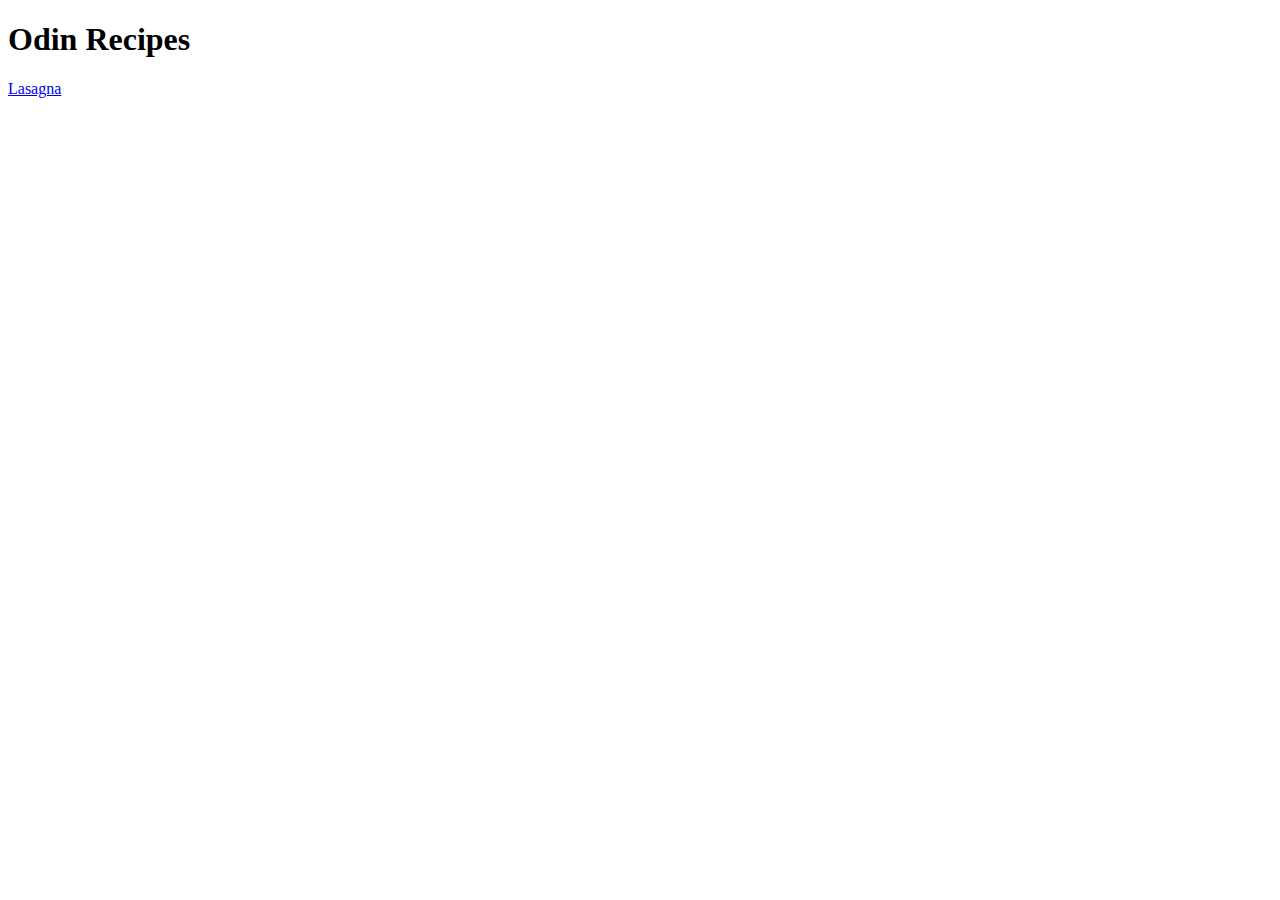
==== index.html @ ce8762eb "Add recepies" ====
<!DOCTYPE html>
<html lang="en">

<head>
    <meta charset="UTF-8">
    <meta http-equiv="X-UA-Compatible" content="IE=edge">
    <meta name="viewport" content="width=device-width, initial-scale=1.0">
    <title>odin-recipes</title>
</head>

<body>
    <h1>Odin Recipes</h1>
    <a href="./recipes/lasagna.html"> Lasagna</a>
</body>

</html>
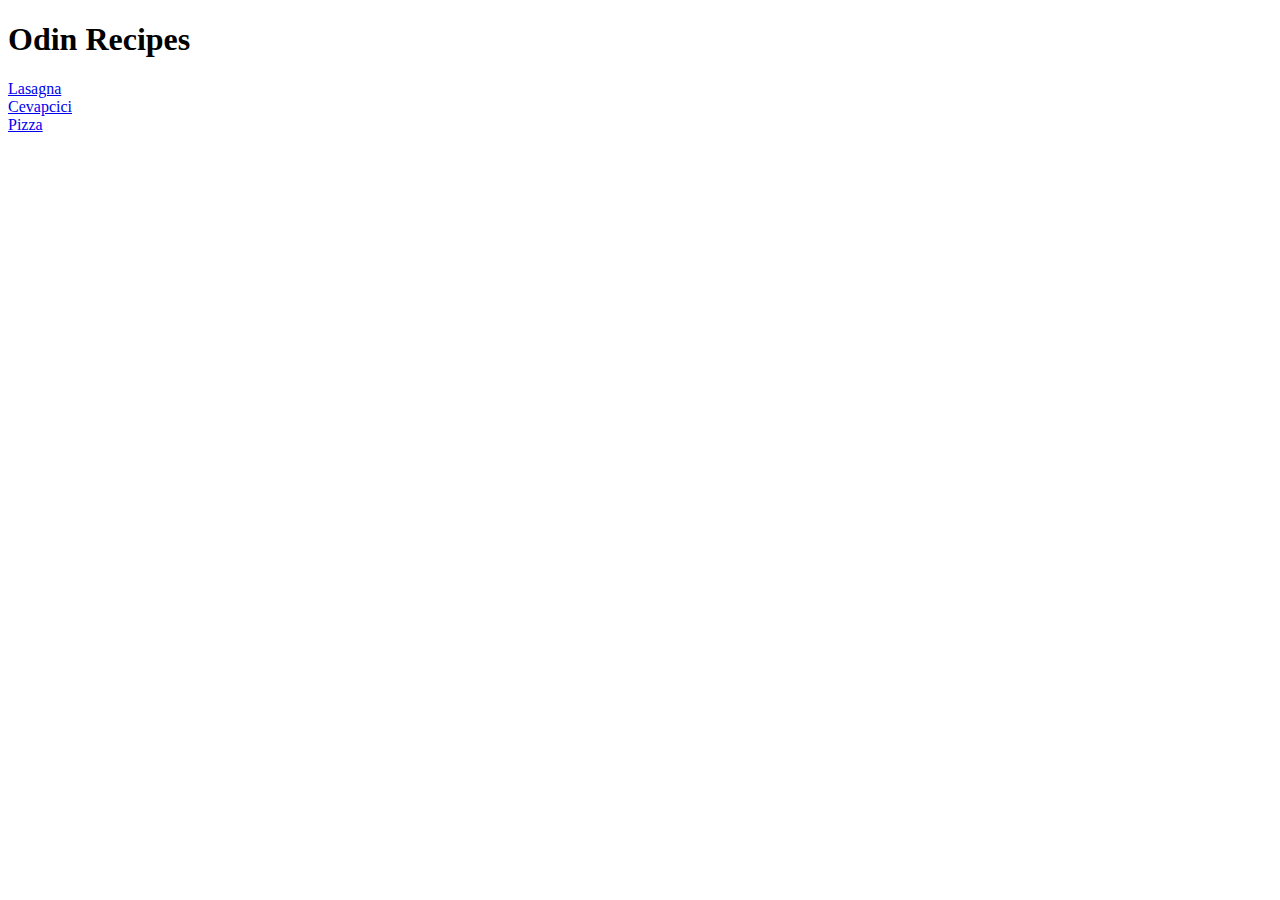
==== commit 03aeb9ff: "Add cevapi.html and pizza.html" ====
--- a/index.html
+++ b/index.html
@@ -11,6 +11,10 @@
 <body>
     <h1>Odin Recipes</h1>
     <a href="./recipes/lasagna.html"> Lasagna</a>
+    <br>
+    <a href="./recipes/cevapcici.html">Cevapcici</a>
+    <br>
+    <a href="./recipes/pizza.html">Pizza</a>
 </body>
 
 </html>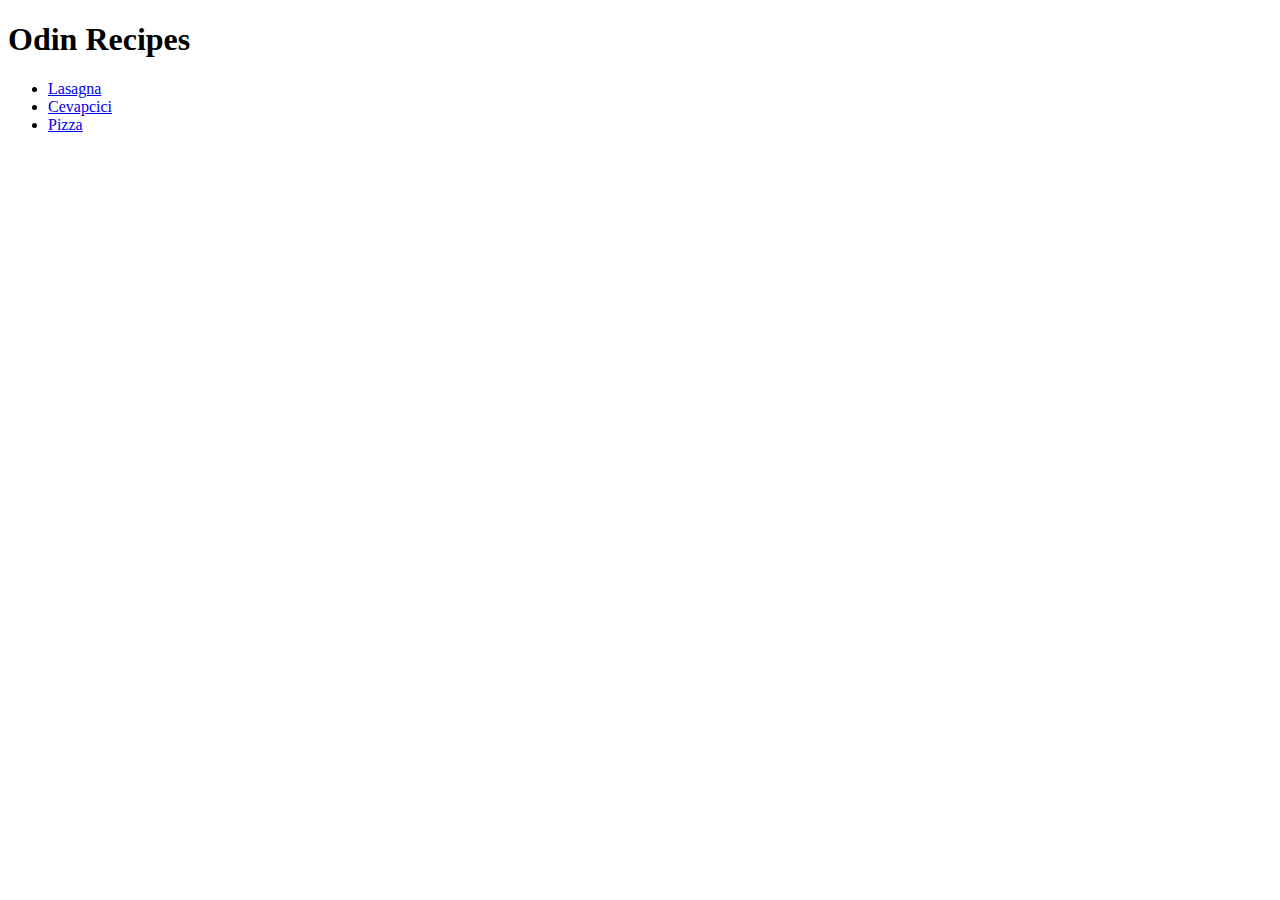
==== commit ab955676: "Edit index.html" ====
--- a/index.html
+++ b/index.html
@@ -10,11 +10,15 @@
 
 <body>
     <h1>Odin Recipes</h1>
-    <a href="./recipes/lasagna.html"> Lasagna</a>
-    <br>
-    <a href="./recipes/cevapcici.html">Cevapcici</a>
-    <br>
-    <a href="./recipes/pizza.html">Pizza</a>
+    <ul>
+
+        <li><a href="./recipes/lasagna.html"> Lasagna</a></li>
+        <li><a href="./recipes/cevapcici.html">Cevapcici</a>
+        </li>
+        <li><a href="./recipes/pizza.html">Pizza</a>
+        </li>
+
+    </ul>
 </body>
 
 </html>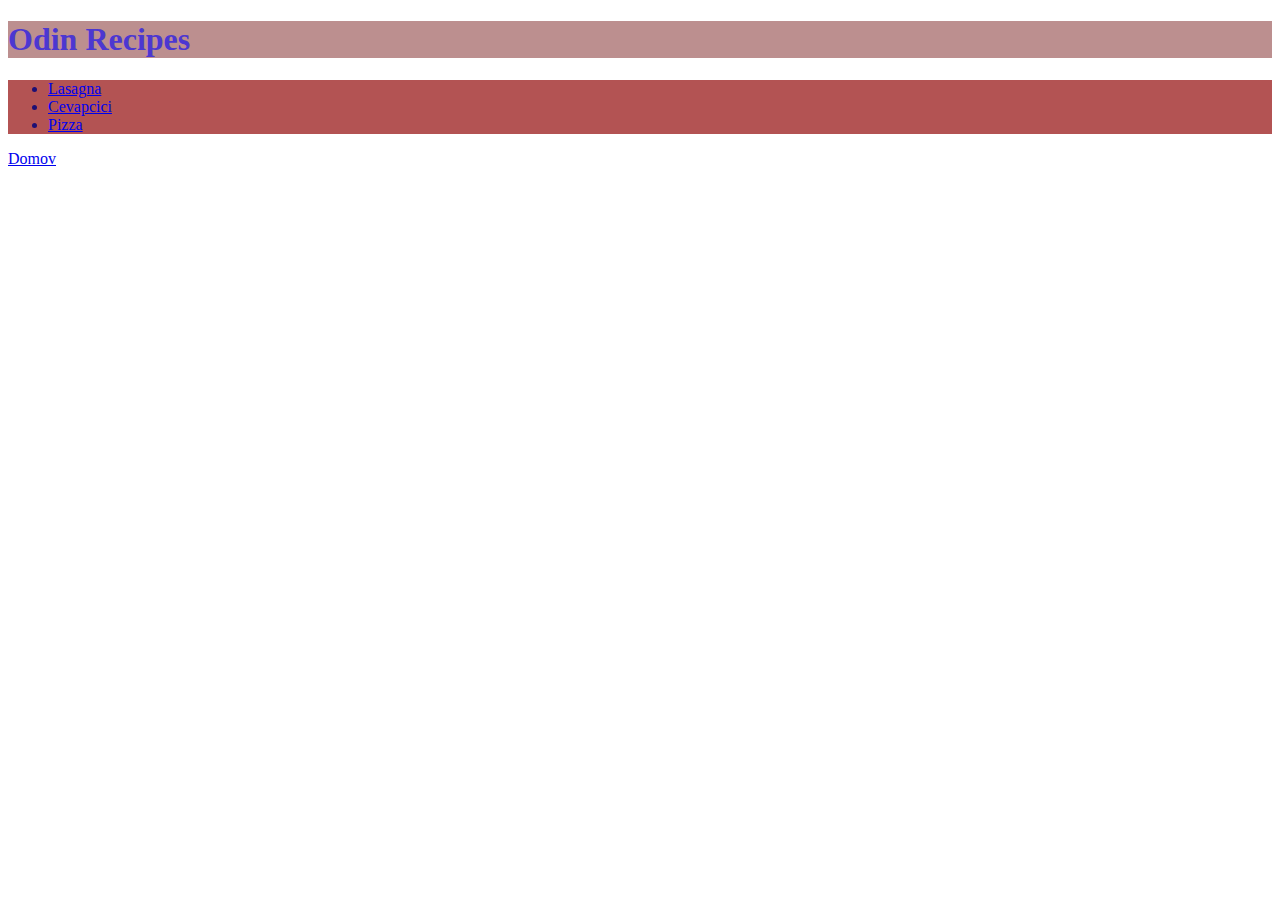
==== commit 45931ffb: "Adding css" ====
--- a/index.html
+++ b/index.html
@@ -6,6 +6,7 @@
     <meta http-equiv="X-UA-Compatible" content="IE=edge">
     <meta name="viewport" content="width=device-width, initial-scale=1.0">
     <title>odin-recipes</title>
+    <link rel="stylesheet" href="styles.css">
 </head>
 
 <body>
@@ -20,5 +21,9 @@
 
     </ul>
 </body>
+<footer>
+
+    <a class="domov" href="index.html"> Domov</a>
+</footer>
 
 </html>--- a/styles.css
+++ b/styles.css
@@ -0,0 +1,24 @@
+h1 {
+    background-color: rosybrown;
+    color: rgb(76, 55, 209);
+}
+
+h3 {
+    background-color: rgb(175, 161, 161);
+    color: rgb(127, 115, 204);
+}
+
+ul {
+    background-color: rgb(179, 83, 83);
+    color: rgb(29, 15, 116);
+}
+
+ol {
+    background-color: rgb(110, 11, 11);
+    color: rgb(148, 144, 175);
+}
+
+img {
+    width: 300px;
+    height: 300px;
+}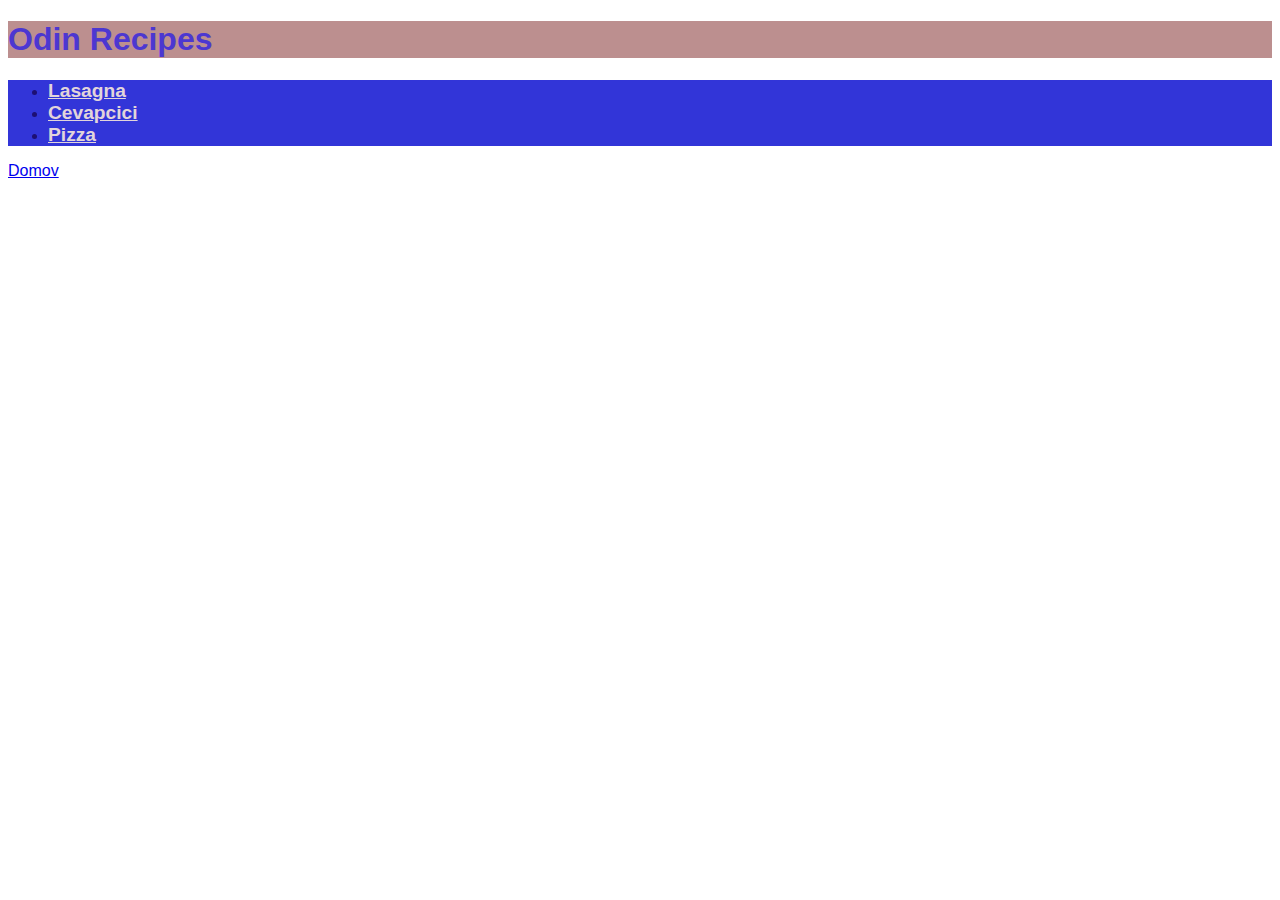
==== commit 85dd1ccf: "Adding css" ====
--- a/index.html
+++ b/index.html
@@ -11,12 +11,12 @@
 
 <body>
     <h1>Odin Recipes</h1>
-    <ul>
+    <ul class="main-recepti">
 
-        <li><a href="./recipes/lasagna.html"> Lasagna</a></li>
-        <li><a href="./recipes/cevapcici.html">Cevapcici</a>
+        <li><a class="li-ena" href="./recipes/lasagna.html"> Lasagna</a></li>
+        <li><a class="li-ena" href="./recipes/cevapcici.html">Cevapcici</a>
         </li>
-        <li><a href="./recipes/pizza.html">Pizza</a>
+        <li><a class="li-ena" href="./recipes/pizza.html">Pizza</a>
         </li>
 
     </ul>
--- a/styles.css
+++ b/styles.css
@@ -1,6 +1,11 @@
+body {
+    font-family: 'Gill Sans', 'Gill Sans MT', Calibri, 'Trebuchet MS', sans-serif;
+}
+
 h1 {
     background-color: rosybrown;
     color: rgb(76, 55, 209);
+    font-family: sans-serif;
 }
 
 h3 {
@@ -21,4 +26,15 @@
 img {
     width: 300px;
     height: 300px;
+}
+
+.main-recepti {
+    background-color: rgb(50, 53, 216);
+}
+
+.li-ena {
+    font-family: sans-serif;
+    font-size: larger;
+    color: rgb(226, 213, 218);
+    font-weight: bold;
 }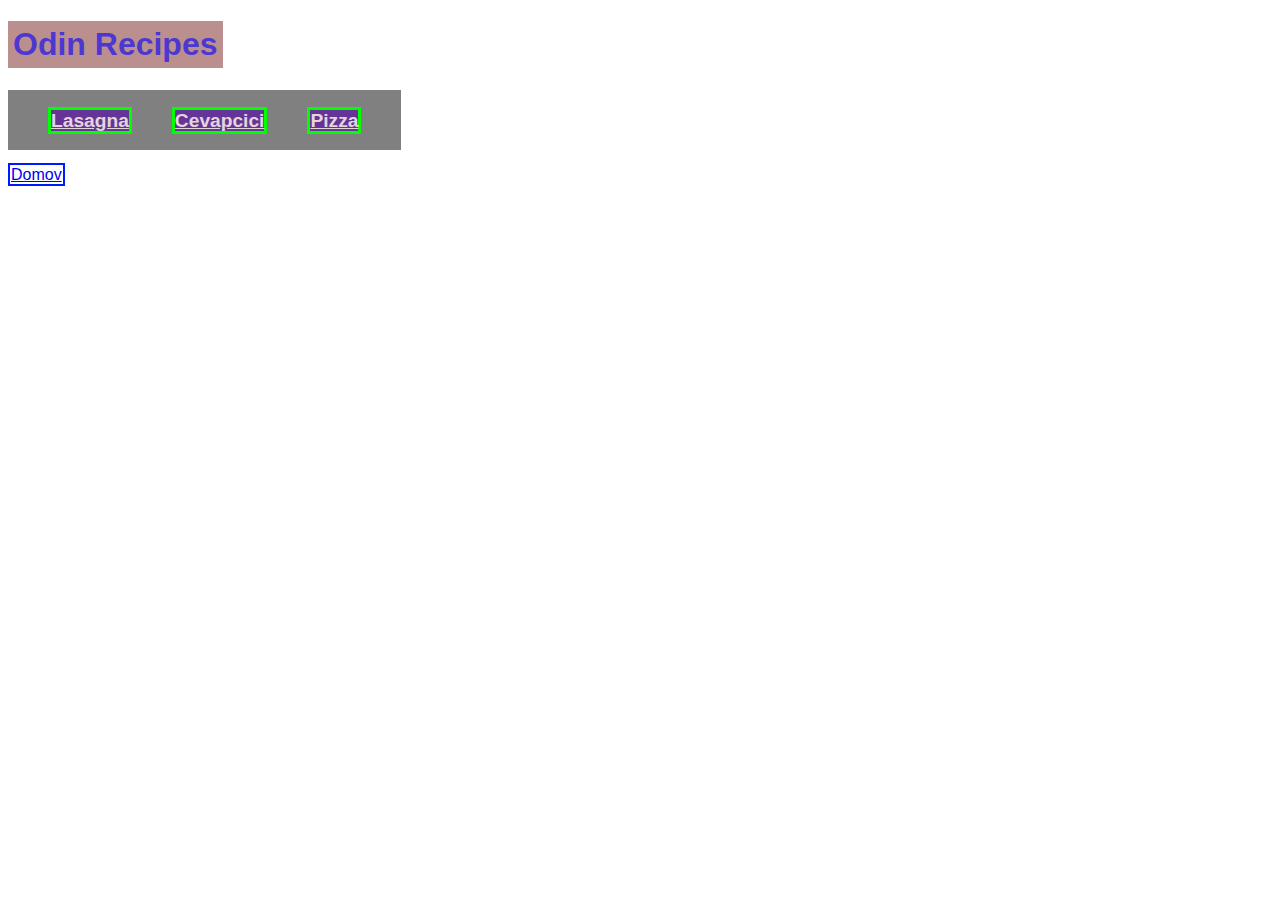
==== commit 55dba902: "Add css" ====
--- a/index.html
+++ b/index.html
@@ -20,10 +20,16 @@
         </li>
 
     </ul>
+    <div class="test">
+        <a class="domov" href="index.html">Domov</a>
+    </div>
+
+
+
+
+
+
 </body>
-<footer>
 
-    <a class="domov" href="index.html"> Domov</a>
-</footer>
 
 </html>--- a/styles.css
+++ b/styles.css
@@ -1,3 +1,7 @@
+* {
+    box-sizing: border-box;
+}
+
 body {
     font-family: 'Gill Sans', 'Gill Sans MT', Calibri, 'Trebuchet MS', sans-serif;
 }
@@ -6,6 +10,9 @@
     background-color: rosybrown;
     color: rgb(76, 55, 209);
     font-family: sans-serif;
+    padding: 5px;
+    width: fit-content;
+    height: auto;
 }
 
 h3 {
@@ -14,7 +21,7 @@
 }
 
 ul {
-    background-color: rgb(179, 83, 83);
+    background-color: rgb(240, 208, 26);
     color: rgb(29, 15, 116);
 }
 
@@ -28,13 +35,35 @@
     height: 300px;
 }
 
+.main-recepti a:hover {
+    background-color: rgb(66, 28, 40);
+    color: #fff;
+}
+
 .main-recepti {
-    background-color: rgb(50, 53, 216);
+    background-color: grey;
+    padding: 20px;
+    width: fit-content;
+    height: 60px;
+    display: flex;
+    list-style: none;
 }
 
 .li-ena {
+    background-color: rebeccapurple;
     font-family: sans-serif;
     font-size: larger;
     color: rgb(226, 213, 218);
     font-weight: bold;
+    border: 3px solid rgb(0, 255, 0);
+    margin: 20px;
+}
+
+.test {
+    position: relative;
+}
+
+.domov {
+    border: 2px solid rgb(0, 26, 255);
+    padding: 1px;
 }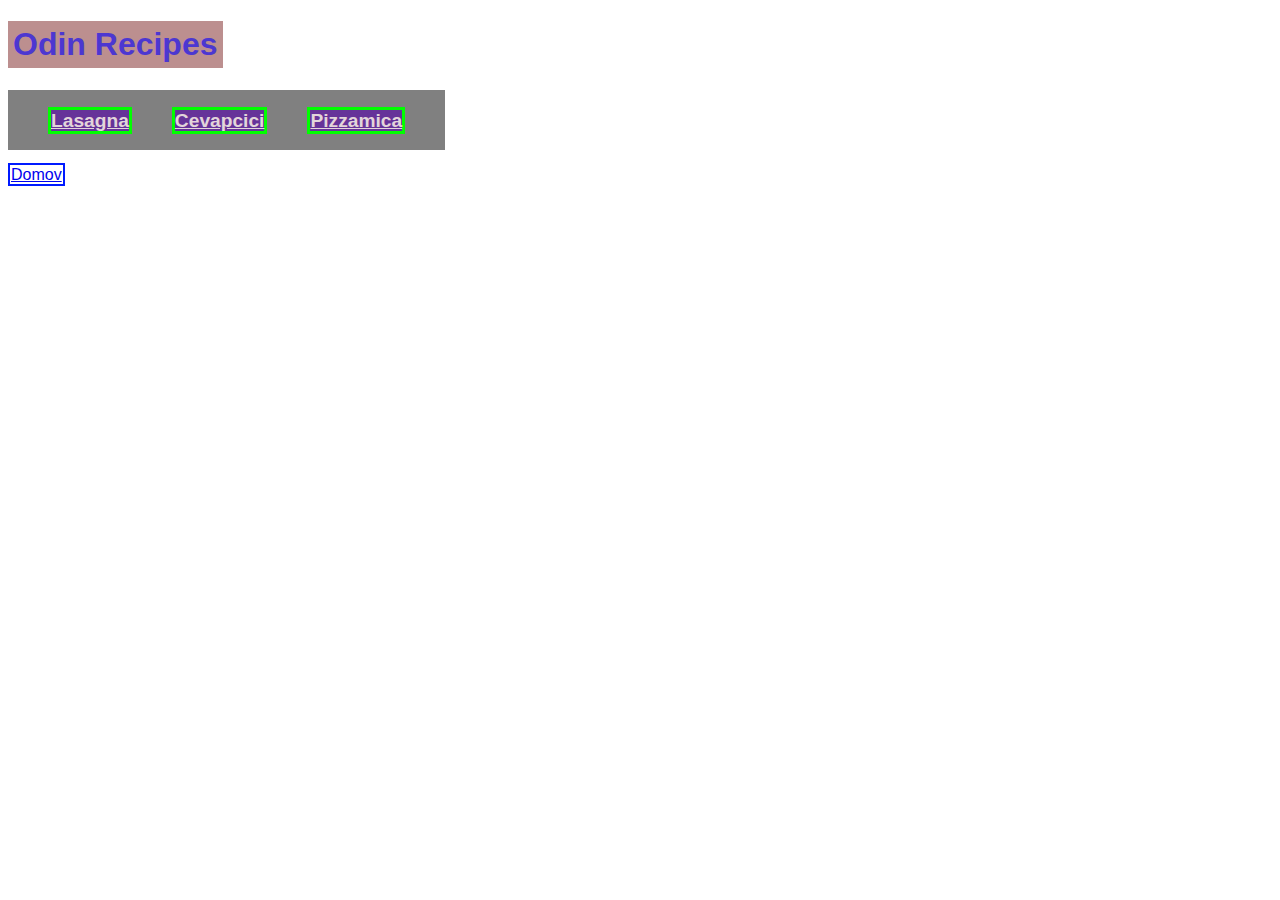
==== commit b6be92ce: "Update index.html" ====
--- a/index.html
+++ b/index.html
@@ -16,7 +16,7 @@
         <li><a class="li-ena" href="./recipes/lasagna.html"> Lasagna</a></li>
         <li><a class="li-ena" href="./recipes/cevapcici.html">Cevapcici</a>
         </li>
-        <li><a class="li-ena" href="./recipes/pizza.html">Pizza</a>
+        <li><a class="li-ena" href="./recipes/pizza.html">Pizzamica</a>
         </li>
 
     </ul>
@@ -32,4 +32,4 @@
 </body>
 
 
-</html>+</html>
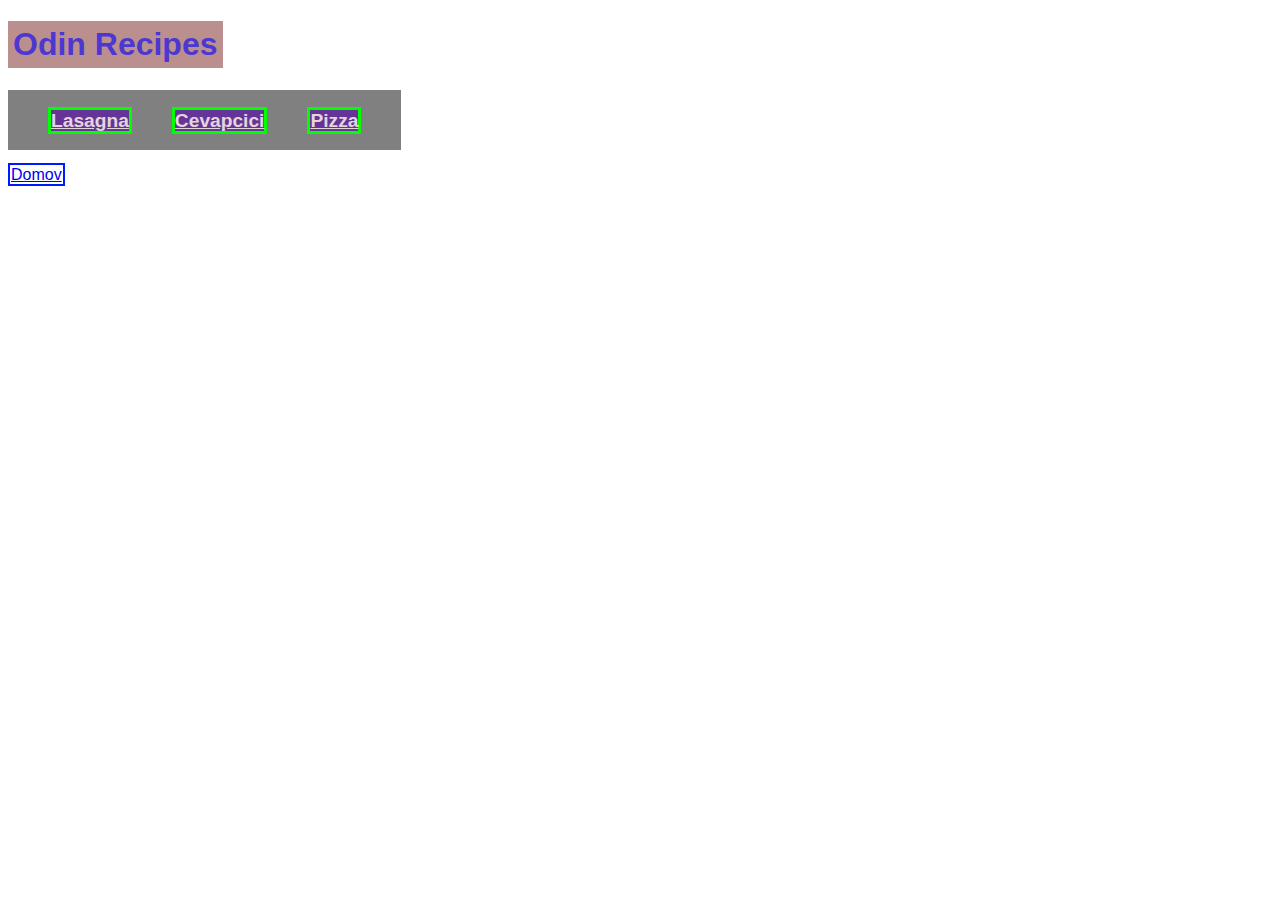
==== commit 412b75d3: "Update index.html" ====
--- a/index.html
+++ b/index.html
@@ -16,7 +16,7 @@
         <li><a class="li-ena" href="./recipes/lasagna.html"> Lasagna</a></li>
         <li><a class="li-ena" href="./recipes/cevapcici.html">Cevapcici</a>
         </li>
-        <li><a class="li-ena" href="./recipes/pizza.html">Pizzamica</a>
+        <li><a class="li-ena" href="./recipes/pizza.html">Pizza</a>
         </li>
 
     </ul>
